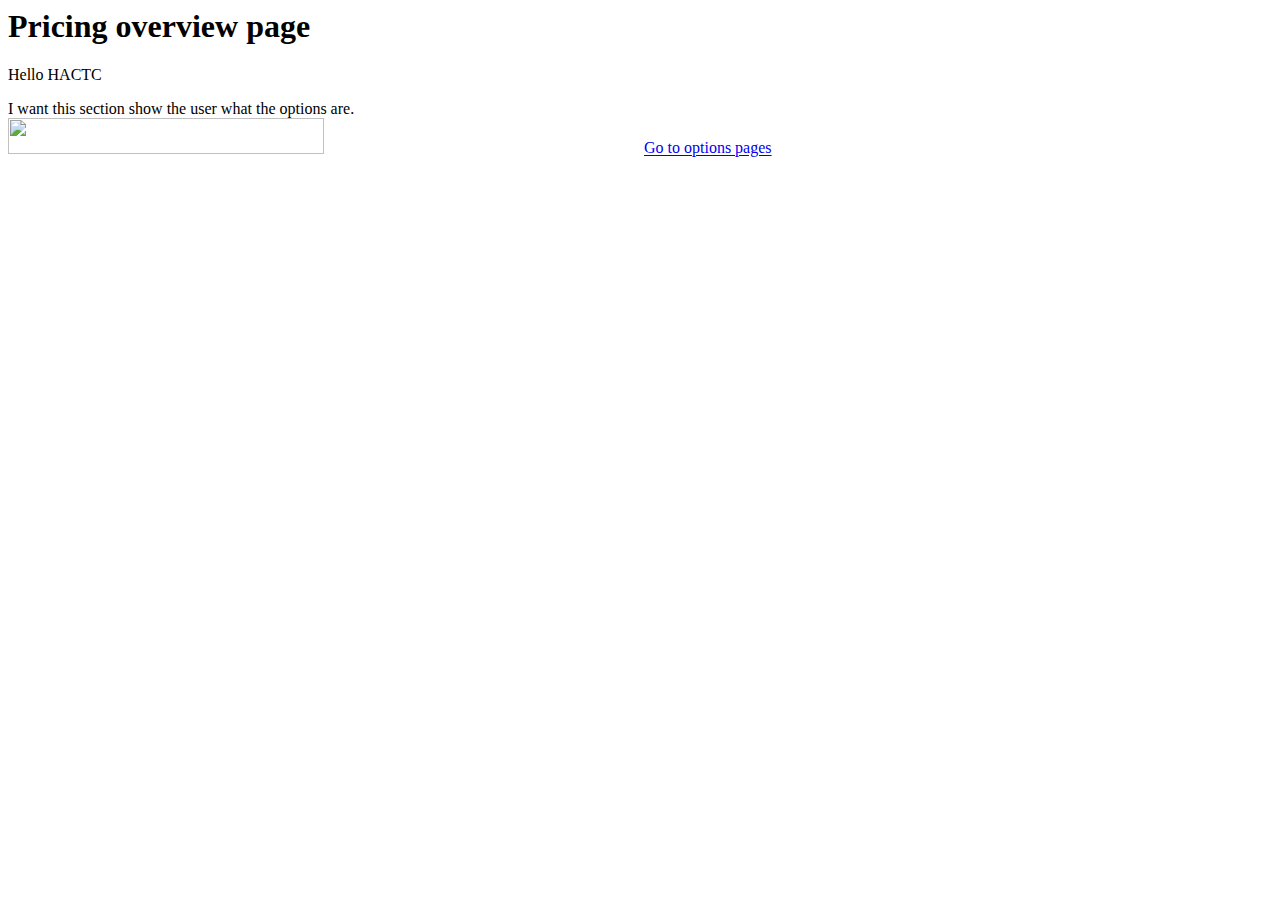
==== index.html @ 0db423f5 "Initial commit" ====
<html>
<head>
  <title>Research Computing Pricing</title>
</head>
<body>

<h1>Pricing overview page</h1>
<p>
Hello HACTC
</p>
<div>
I want this section show the user what the options are.
</div>

<img src="https://communications.dartmouth.edu/sites/communications/files/2024-07/d-pine-grayscale.jpg" height="20%" width="50%" />

<a href="options.html">Go to options pages</a>

</body>
</html>
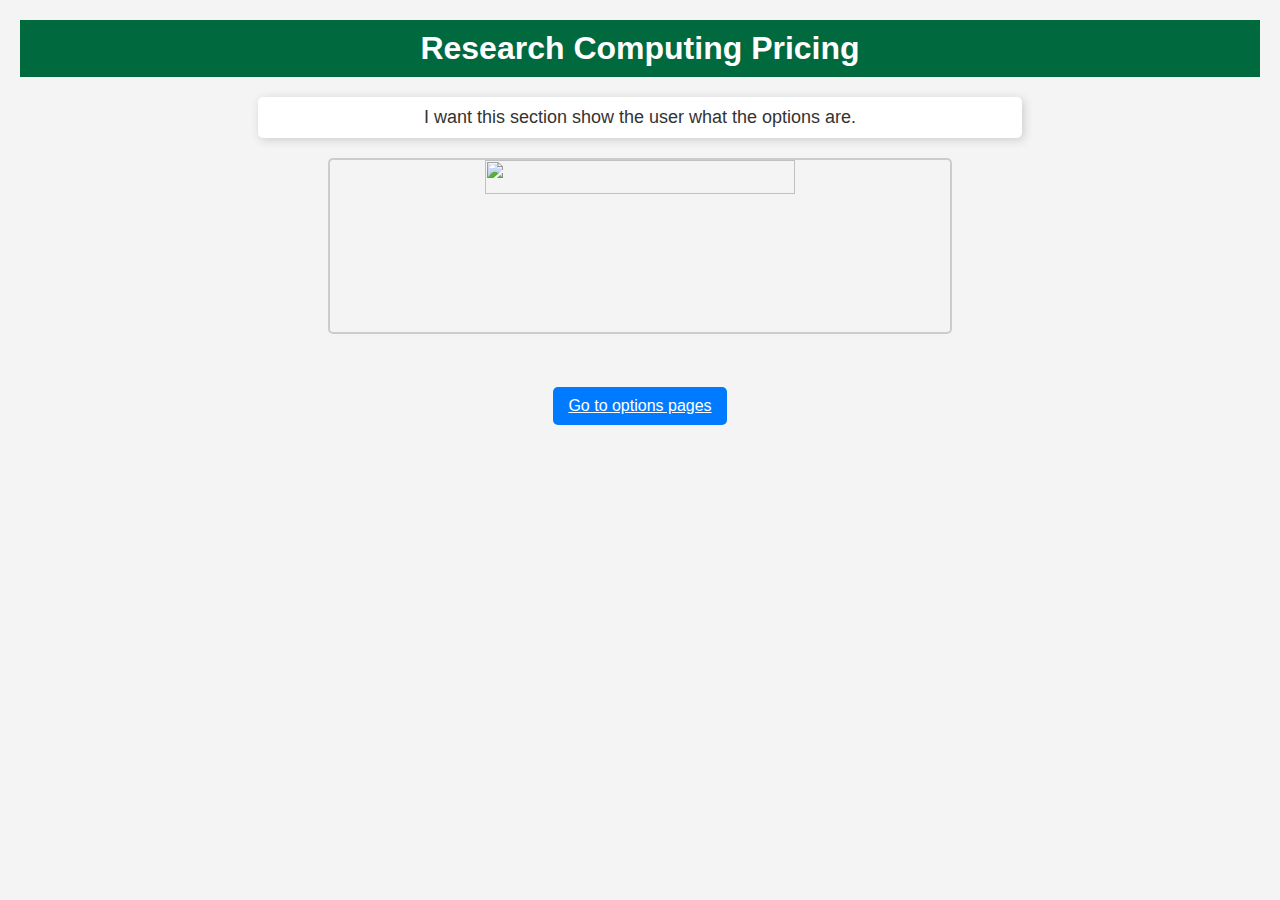
==== commit 31b9252d: "Initial JavaScript Work" ====
--- a/index.html
+++ b/index.html
@@ -1,20 +1,27 @@
 <html>
-<head>
+<head lang="en">
+  <meta charset="UTF-8">
   <title>Research Computing Pricing</title>
+  <link rel="stylesheet" href="style.css">
+  <script src="script.js"></script>
+
 </head>
 <body>
+  <header class="header">
+    <h1 id="title">Research Computing Pricing</h1>
+  </header>
 
-<h1>Pricing overview page</h1>
-<p>
-Hello HACTC
-</p>
-<div>
-I want this section show the user what the options are.
-</div>
+  <main>
+    <div id="description">
+      I want this section show the user what the options are.
+    </div>
+      
+    <img src="https://communications.dartmouth.edu/sites/communications/files/2024-07/d-pine-grayscale.jpg" height="20%" width="50%" id="dartmouh-pine" />
+      
+    <br>
+    <a href="options.html">Go to options pages</a>
 
-<img src="https://communications.dartmouth.edu/sites/communications/files/2024-07/d-pine-grayscale.jpg" height="20%" width="50%" />
-
-<a href="options.html">Go to options pages</a>
+  </main>
 
 </body>
 </html>--- a/style.css
+++ b/style.css
@@ -0,0 +1,54 @@
+/* Basic styles */
+body {
+    font-family: Arial, sans-serif;
+    background-color: #f4f4f4;
+    text-align: center;
+    margin: 20px;
+}
+
+/* Header styling */
+.header {
+    background-color: #00693e;
+    color: white; 
+    padding: 10px;
+}
+
+/* Title styling */
+#title {
+    margin: 0;
+}
+
+/* Description section */
+#description {
+    font-size: 18px;
+    color: #333;
+    margin: 20px auto;
+    width: 60%;
+    padding: 10px;
+    background: white;
+    border-radius: 5px;
+    box-shadow: 2px 2px 10px #ccc;
+}
+
+/* Image styling */
+#dartmouh-pine {
+    margin: 20px auto;
+    display: block;
+    border: 2px solid #ccc;
+    border-radius: 5px;
+}
+
+/* Link styling */
+a {
+    display: inline-block;
+    margin-top: 15px;
+    padding: 10px 15px;
+    background-color: #007BFF;
+    color: white;
+    border-radius: 5px;
+}
+
+/* Link hover effect */
+a:hover {
+    background-color: #0056b3;
+} 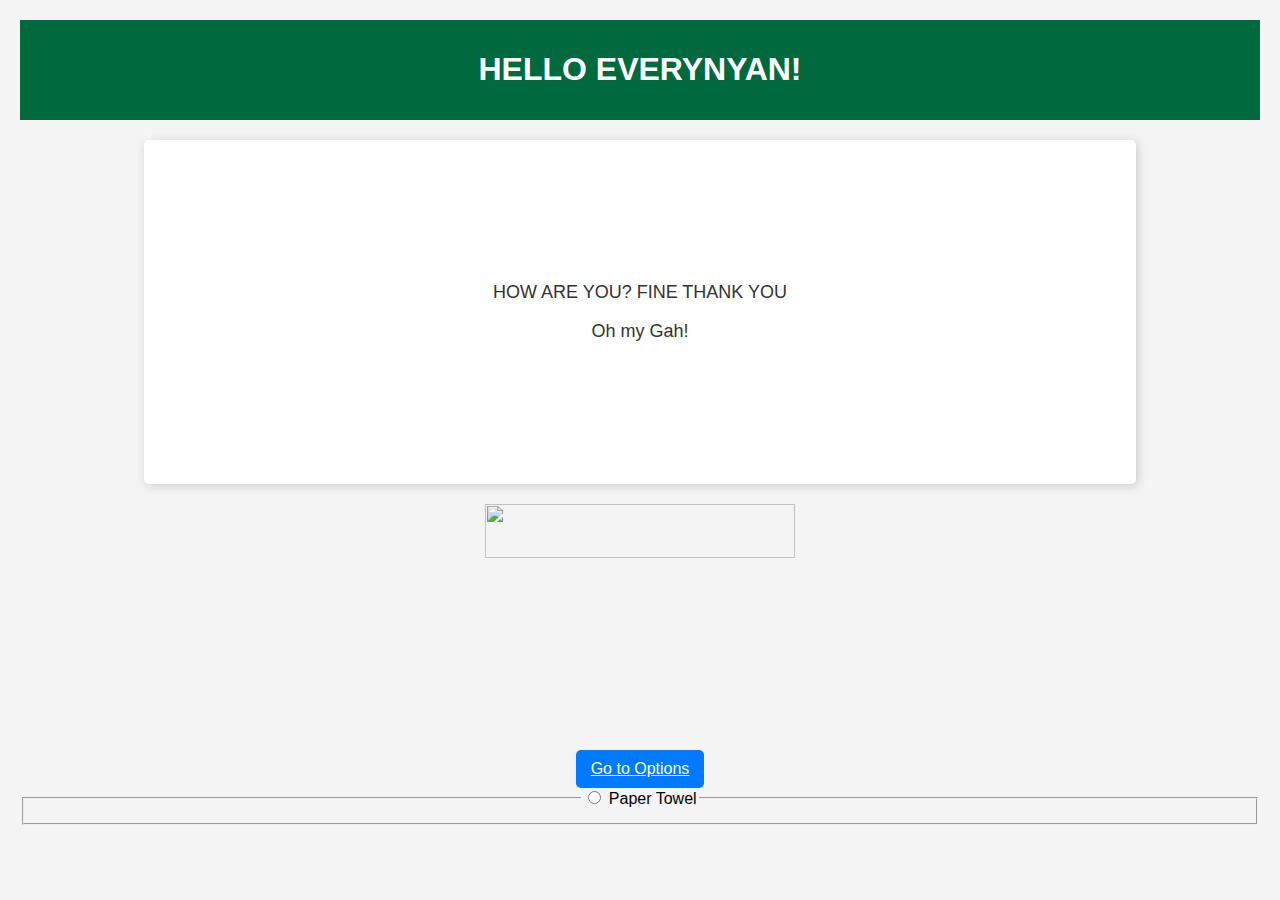
==== commit f669f769: "commit message" ====
--- a/index.html
+++ b/index.html
@@ -1,27 +1,50 @@
 <html>
-<head lang="en">
-  <meta charset="UTF-8">
-  <title>Research Computing Pricing</title>
-  <link rel="stylesheet" href="style.css">
-  <script src="script.js"></script>
+<head>
+ 
+    <title> Research </title>
+</head>
+<link rel="stylesheet" href="style.css">
+<script src="script.js"></script>
 
+
+    <body>
+<head>
+
+    
+    <body>
+        <header class="header">
+            <h1 id="title">
+                HELLO EVERYNYAN!
+            </h1>
+        </header>
+    </body>
 </head>
-<body>
-  <header class="header">
-    <h1 id="title">Research Computing Pricing</h1>
-  </header>
+<div id="description">
+<p>
+    HOW ARE YOU? FINE THANK YOU
+</p>
+<p>
+    Oh my Gah!
+</p>
+</div>
+<div id= 'darthmouth-pine'>
+<p>
+    <img src="https://communications.dartmouth.edu/sites/communications/files/2024-07/d-pine-grayscale.jpg"
 
-  <main>
-    <div id="description">
-      I want this section show the user what the options are.
-    </div>
-      
-    <img src="https://communications.dartmouth.edu/sites/communications/files/2024-07/d-pine-grayscale.jpg" height="20%" width="50%" id="dartmouh-pine" />
-      
-    <br>
-    <a href="options.html">Go to options pages</a>
+    height="25%" width="50%"/>
+</p>
+</div>
+<a href="options.html">Go to Options</a>
 
-  </main>
+<fieldset>
+    <legend>
+        <div>
+            <input type="radio" id="paper-towel" />
+            <label>Paper Towel</label>
+        </div>
+    </legend>
+
+</fieldset>
 
 </body>
 </html>--- a/style.css
+++ b/style.css
@@ -1,4 +1,3 @@
-/* Basic styles */
 body {
     font-family: Arial, sans-serif;
     background-color: #f4f4f4;
@@ -6,49 +5,41 @@
     margin: 20px;
 }
 
-/* Header styling */
-.header {
+
+.header{
     background-color: #00693e;
-    color: white; 
+    color: white;
     padding: 10px;
 }
 
-/* Title styling */
-#title {
-    margin: 0;
-}
-
-/* Description section */
-#description {
+#description{
     font-size: 18px;
     color: #333;
     margin: 20px auto;
     width: 60%;
-    padding: 10px;
+    padding: 10%;
     background: white;
     border-radius: 5px;
     box-shadow: 2px 2px 10px #ccc;
 }
 
-/* Image styling */
-#dartmouh-pine {
+#dartmouth-pine {
     margin: 20px auto;
     display: block;
     border: 2px solid #ccc;
     border-radius: 5px;
 }
 
-/* Link styling */
-a {
+a{
     display: inline-block;
     margin-top: 15px;
     padding: 10px 15px;
-    background-color: #007BFF;
+    background-color: #007Bff;
     color: white;
     border-radius: 5px;
 }
 
-/* Link hover effect */
-a:hover {
+
+a:hover{
     background-color: #0056b3;
-} +}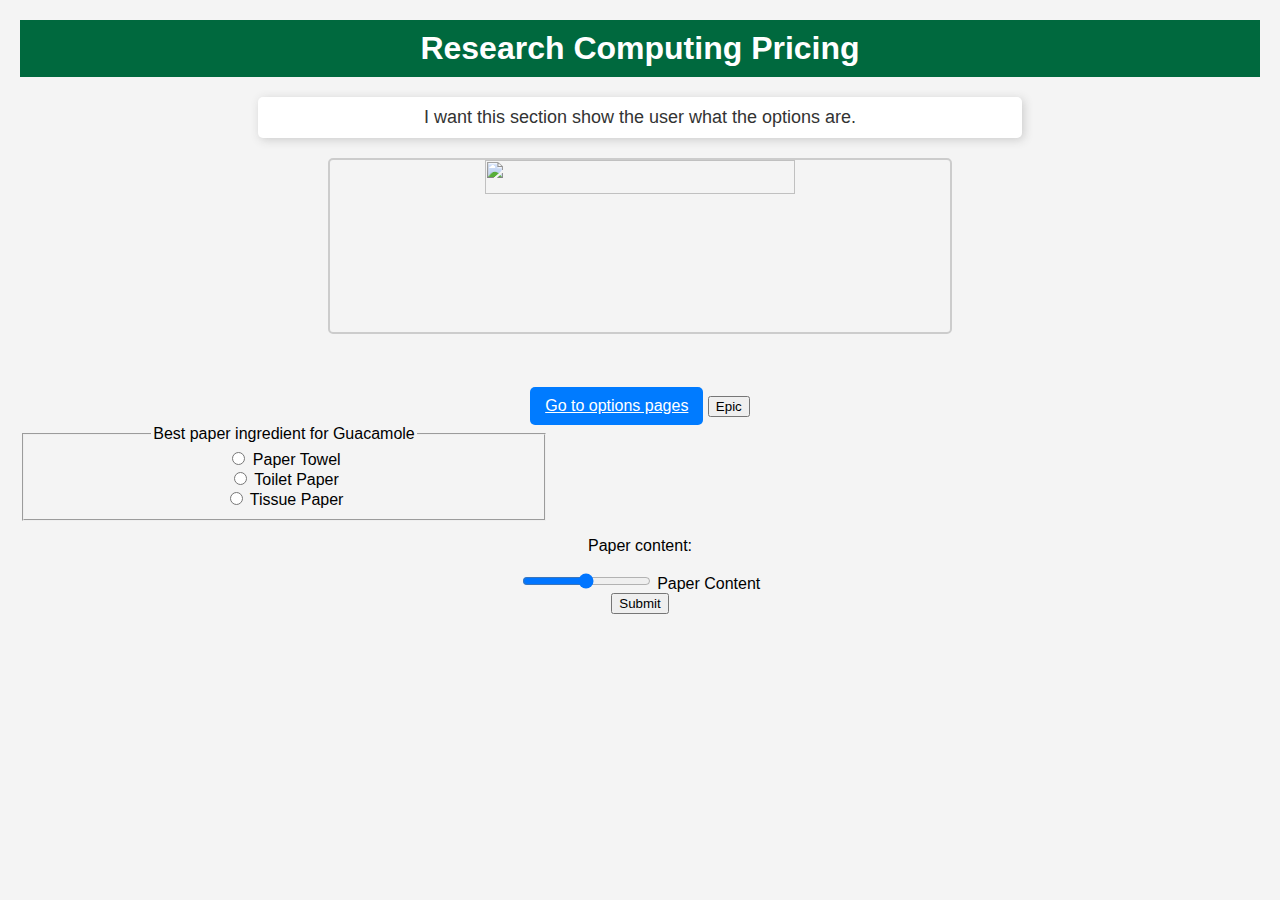
==== commit efe002ee: "Submit button" ====
--- a/index.html
+++ b/index.html
@@ -1,50 +1,66 @@
 <html>
-<head>
- 
-    <title> Research </title>
+<head lang="en">
+  <meta charset="UTF-8">
+  <title>Research Computing Pricing</title>
+  <link rel="stylesheet" href="style.css">
+  <script src="script.js"></script>
+
 </head>
-<link rel="stylesheet" href="style.css">
-<script src="script.js"></script>
+<body>
+  <header class="header">
+    <h1 id="title">Research Computing Pricing</h1>
+  </header>
 
+  <main>
+    <div id="description">
+      I want this section show the user what the options are.
+    </div>
+      
+    <img src="https://communications.dartmouth.edu/sites/communications/files/2024-07/d-pine-grayscale.jpg" height="20%" width="50%" id="dartmouh-pine" />
+      
+    <br>
+    <a href="options.html">Go to options pages</a>
 
-    <body>
-<head>
+    <button id="epic-button">Epic</button>
 
-    
-    <body>
-        <header class="header">
-            <h1 id="title">
-                HELLO EVERYNYAN!
-            </h1>
-        </header>
-    </body>
-</head>
-<div id="description">
-<p>
-    HOW ARE YOU? FINE THANK YOU
-</p>
-<p>
-    Oh my Gah!
-</p>
-</div>
-<div id= 'darthmouth-pine'>
-<p>
-    <img src="https://communications.dartmouth.edu/sites/communications/files/2024-07/d-pine-grayscale.jpg"
+  </main>
 
-    height="25%" width="50%"/>
-</p>
-</div>
-<a href="options.html">Go to Options</a>
+  <form>
+    <div class="selection">
+      <fieldset id="best-paper">
+        <legend>Best paper ingredient for Guacamole</legend>
+        <div>
+          <input type="radio" id="paper-towel" />
+          <label>Paper Towel</label>
+        </div>
+        <div>
+          <input type="radio" id="toilet-paper" />
+          <label>Toilet Paper</label>
+        </div>
+        <div>
+          <input type="radio" id="tissue-paper" />
+          <label>Tissue Paper</label>
+        </div>
+      </fieldset>
+    </div>
 
-<fieldset>
-    <legend>
-        <div>
-            <input type="radio" id="paper-towel" />
-            <label>Paper Towel</label>
-        </div>
-    </legend>
-
-</fieldset>
+    <p>Paper content:</p>
+    <div>
+      <input
+        type="range"
+        id="paper-content"
+        min="0"
+        max="10"
+        step="1" />
+      <label for="paper-content">Paper Content</label>
+    </div>
+    <div>
+      <input
+        type="submit"
+        id="submit"
+        value="Submit" />
+    </div>
+  </form>
 
 </body>
 </html>--- a/style.css
+++ b/style.css
@@ -1,3 +1,4 @@
+/* Basic styles */
 body {
     font-family: Arial, sans-serif;
     background-color: #f4f4f4;
@@ -5,41 +6,58 @@
     margin: 20px;
 }
 
-
-.header{
+/* Header styling */
+.header {
     background-color: #00693e;
-    color: white;
+    color: white; 
     padding: 10px;
 }
 
-#description{
+/* Title styling */
+#title {
+    margin: 0;
+}
+
+/* Description section */
+#description {
     font-size: 18px;
     color: #333;
     margin: 20px auto;
     width: 60%;
-    padding: 10%;
+    padding: 10px;
     background: white;
     border-radius: 5px;
     box-shadow: 2px 2px 10px #ccc;
 }
 
-#dartmouth-pine {
+/* Image styling */
+#dartmouh-pine {
     margin: 20px auto;
     display: block;
     border: 2px solid #ccc;
     border-radius: 5px;
 }
 
-a{
+/* Link styling */
+a {
     display: inline-block;
     margin-top: 15px;
     padding: 10px 15px;
-    background-color: #007Bff;
+    background-color: #007BFF;
     color: white;
     border-radius: 5px;
 }
 
+/* Link hover effect */
+a:hover {
+    background-color: #0056b3;
+} 
 
-a:hover{
-    background-color: #0056b3;
+#best-paper {
+    width: 40%;
+    align-items: center;
+}
+
+.selection {
+    align-items: center;
 }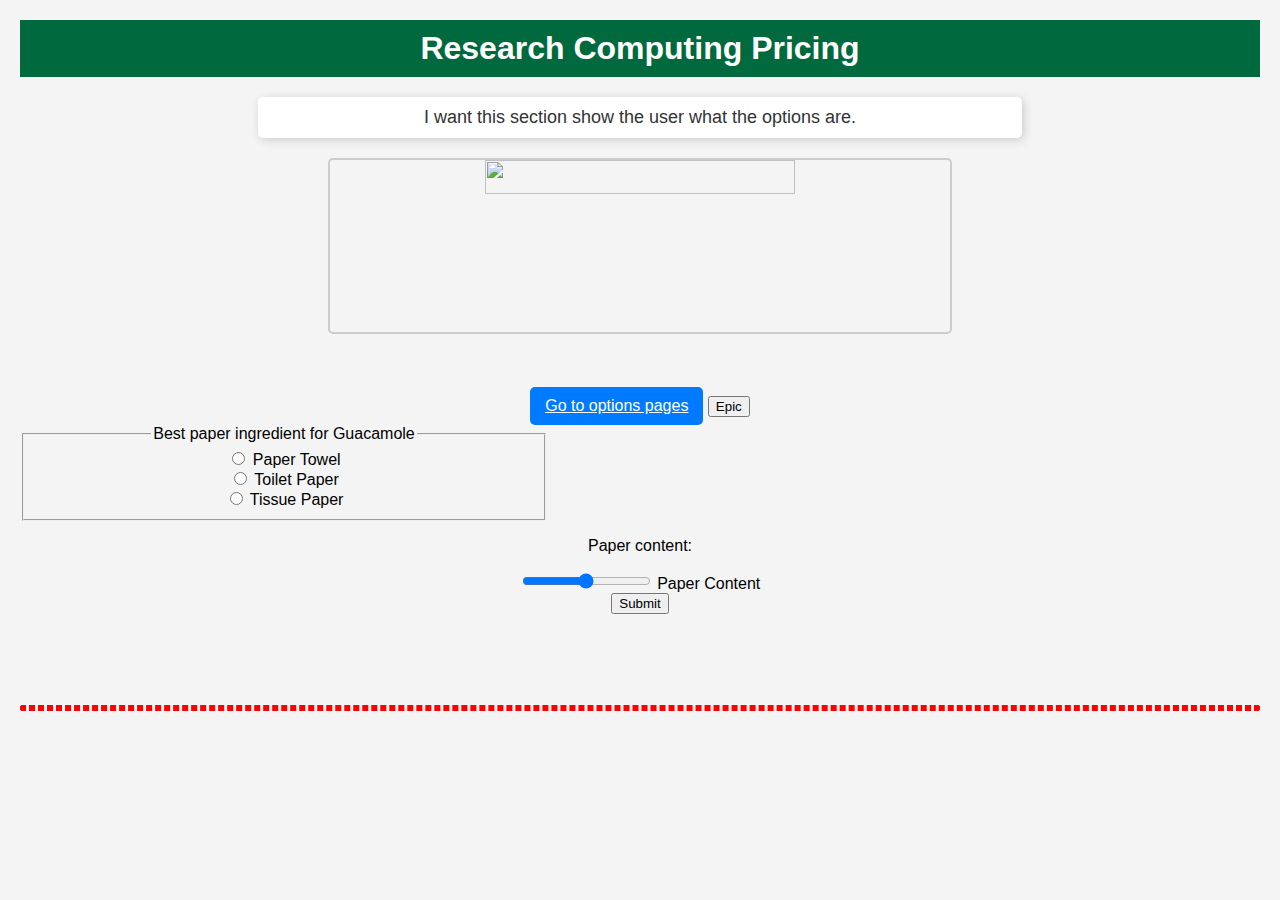
==== commit 2781495b: "Form validation complete" ====
--- a/index.html
+++ b/index.html
@@ -30,15 +30,15 @@
       <fieldset id="best-paper">
         <legend>Best paper ingredient for Guacamole</legend>
         <div>
-          <input type="radio" id="paper-towel" />
+          <input type="radio" id="paper-towel" name="paper" value="Paper Towel" />
           <label>Paper Towel</label>
         </div>
         <div>
-          <input type="radio" id="toilet-paper" />
+          <input type="radio" id="toilet-paper" name="paper" value="Toilet Paper" />
           <label>Toilet Paper</label>
         </div>
         <div>
-          <input type="radio" id="tissue-paper" />
+          <input type="radio" id="tissue-paper" name="paper" value="Tissue Paper" />
           <label>Tissue Paper</label>
         </div>
       </fieldset>
@@ -62,5 +62,13 @@
     </div>
   </form>
 
+
+  <br>
+  <br>
+  <br>
+  <div>
+    <h1 id="output"></h1>
+  </div>
+
 </body>
 </html>--- a/style.css
+++ b/style.css
@@ -60,4 +60,9 @@
 
 .selection {
     align-items: center;
+}
+
+#output {
+    border: dashed red;
+    border-radius: 5px;
 }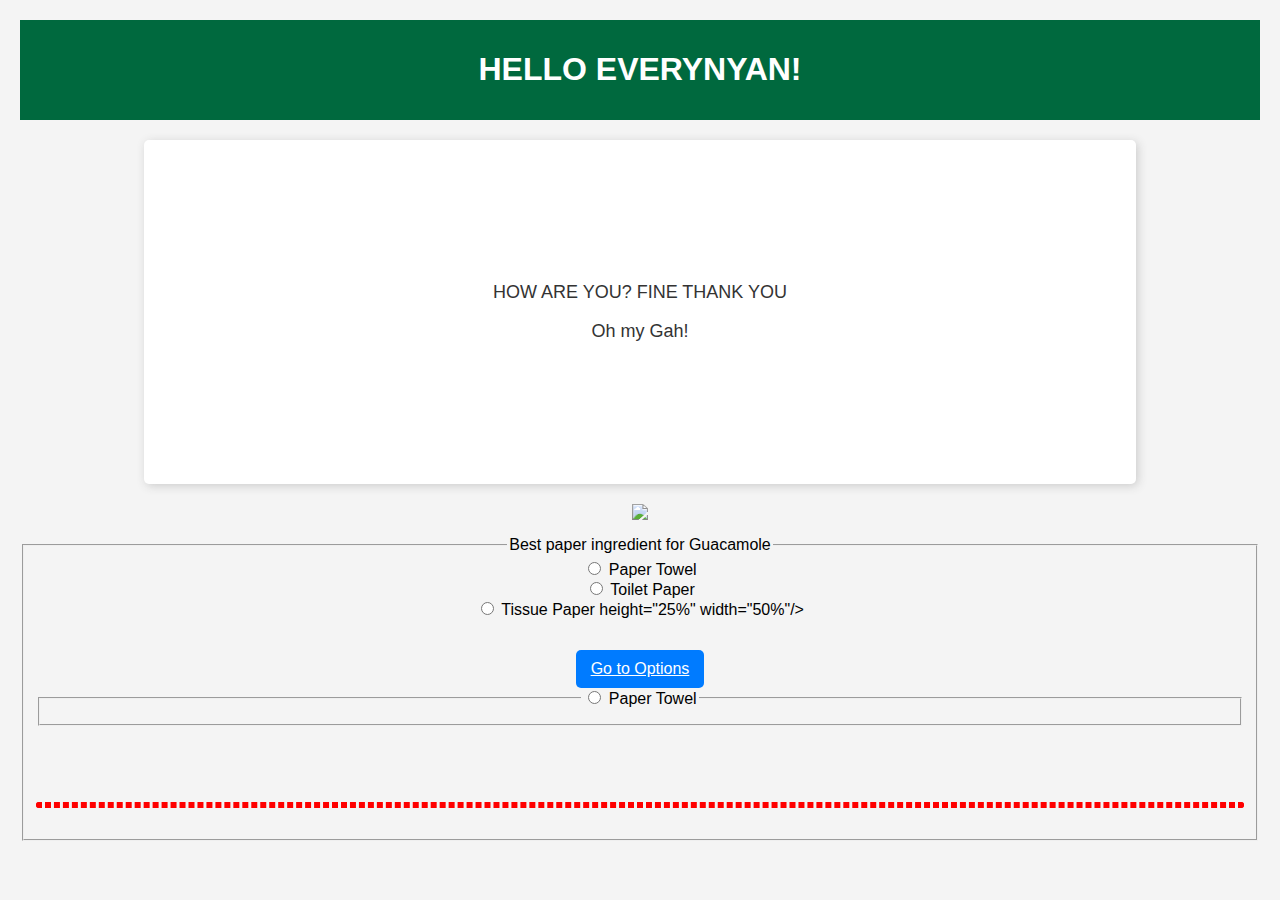
==== commit df24145c: "Merge branch 'main' into formValidation" ====
--- a/index.html
+++ b/index.html
@@ -1,29 +1,36 @@
 <html>
-<head lang="en">
-  <meta charset="UTF-8">
-  <title>Research Computing Pricing</title>
-  <link rel="stylesheet" href="style.css">
-  <script src="script.js"></script>
+<head>
+ 
+    <title> Research </title>
+</head>
+<link rel="stylesheet" href="style.css">
+<script src="script.js"></script>
 
+
+    <body>
+<head>
+
+    
+    <body>
+        <header class="header">
+            <h1 id="title">
+                HELLO EVERYNYAN!
+            </h1>
+        </header>
+    </body>
 </head>
-<body>
-  <header class="header">
-    <h1 id="title">Research Computing Pricing</h1>
-  </header>
+<div id="description">
+<p>
+    HOW ARE YOU? FINE THANK YOU
+</p>
+<p>
+    Oh my Gah!
+</p>
+</div>
+<div id= 'darthmouth-pine'>
+<p>
+    <img src="https://communications.dartmouth.edu/sites/communications/files/2024-07/d-pine-grayscale.jpg"
 
-  <main>
-    <div id="description">
-      I want this section show the user what the options are.
-    </div>
-      
-    <img src="https://communications.dartmouth.edu/sites/communications/files/2024-07/d-pine-grayscale.jpg" height="20%" width="50%" id="dartmouh-pine" />
-      
-    <br>
-    <a href="options.html">Go to options pages</a>
-
-    <button id="epic-button">Epic</button>
-
-  </main>
 
   <form>
     <div class="selection">
@@ -40,27 +47,22 @@
         <div>
           <input type="radio" id="tissue-paper" name="paper" value="Tissue Paper" />
           <label>Tissue Paper</label>
+          
+    height="25%" width="50%"/>
+</p>
+</div>
+<a href="options.html">Go to Options</a>
+
+<fieldset>
+    <legend>
+        <div>
+            <input type="radio" id="paper-towel" />
+            <label>Paper Towel</label>
+
         </div>
-      </fieldset>
-    </div>
+    </legend>
 
-    <p>Paper content:</p>
-    <div>
-      <input
-        type="range"
-        id="paper-content"
-        min="0"
-        max="10"
-        step="1" />
-      <label for="paper-content">Paper Content</label>
-    </div>
-    <div>
-      <input
-        type="submit"
-        id="submit"
-        value="Submit" />
-    </div>
-  </form>
+</fieldset>
 
 
   <br>
--- a/style.css
+++ b/style.css
@@ -1,4 +1,3 @@
-/* Basic styles */
 body {
     font-family: Arial, sans-serif;
     background-color: #f4f4f4;
@@ -6,56 +5,43 @@
     margin: 20px;
 }
 
-/* Header styling */
-.header {
+
+.header{
     background-color: #00693e;
-    color: white; 
+    color: white;
     padding: 10px;
 }
 
-/* Title styling */
-#title {
-    margin: 0;
-}
-
-/* Description section */
-#description {
+#description{
     font-size: 18px;
     color: #333;
     margin: 20px auto;
     width: 60%;
-    padding: 10px;
+    padding: 10%;
     background: white;
     border-radius: 5px;
     box-shadow: 2px 2px 10px #ccc;
 }
 
-/* Image styling */
-#dartmouh-pine {
+#dartmouth-pine {
     margin: 20px auto;
     display: block;
     border: 2px solid #ccc;
     border-radius: 5px;
 }
 
-/* Link styling */
-a {
+a{
     display: inline-block;
     margin-top: 15px;
     padding: 10px 15px;
-    background-color: #007BFF;
+    background-color: #007Bff;
     color: white;
     border-radius: 5px;
 }
 
-/* Link hover effect */
-a:hover {
+
+a:hover{
     background-color: #0056b3;
-} 
-
-#best-paper {
-    width: 40%;
-    align-items: center;
 }
 
 .selection {
@@ -65,4 +51,5 @@
 #output {
     border: dashed red;
     border-radius: 5px;
-}+}
+
